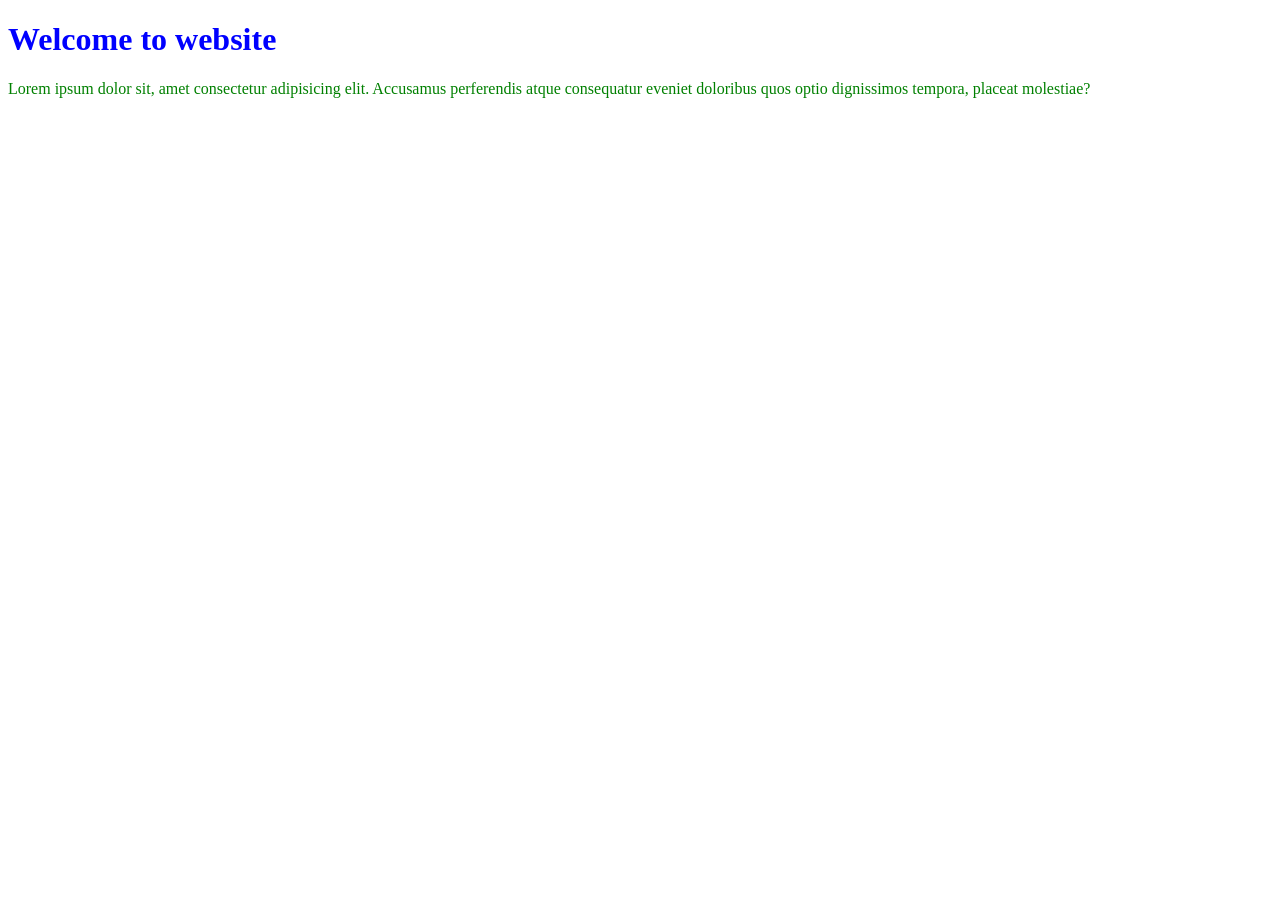
==== index.html @ c04fdd3e "Create first project with Git" ====
<!DOCTYPE html>
<html lang="en">
<head>
    <meta charset="UTF-8">
    <meta http-equiv="X-UA-Compatible" content="IE=edge">
    <meta name="viewport" content="width=device-width, initial-scale=1.0">
    <title>Welcome to page</title>
    <link rel="stylesheet" href="styles.css">
</head>
<body>
    <h1>Welcome to website</h1>
    <p>Lorem ipsum dolor sit, amet consectetur adipisicing elit. Accusamus perferendis atque consequatur 
        eveniet doloribus quos optio dignissimos tempora, placeat molestiae?</p>
</body>
</html>
---- styles.css ----
h1{
    color: blue;
}
p{
    color: green;
}
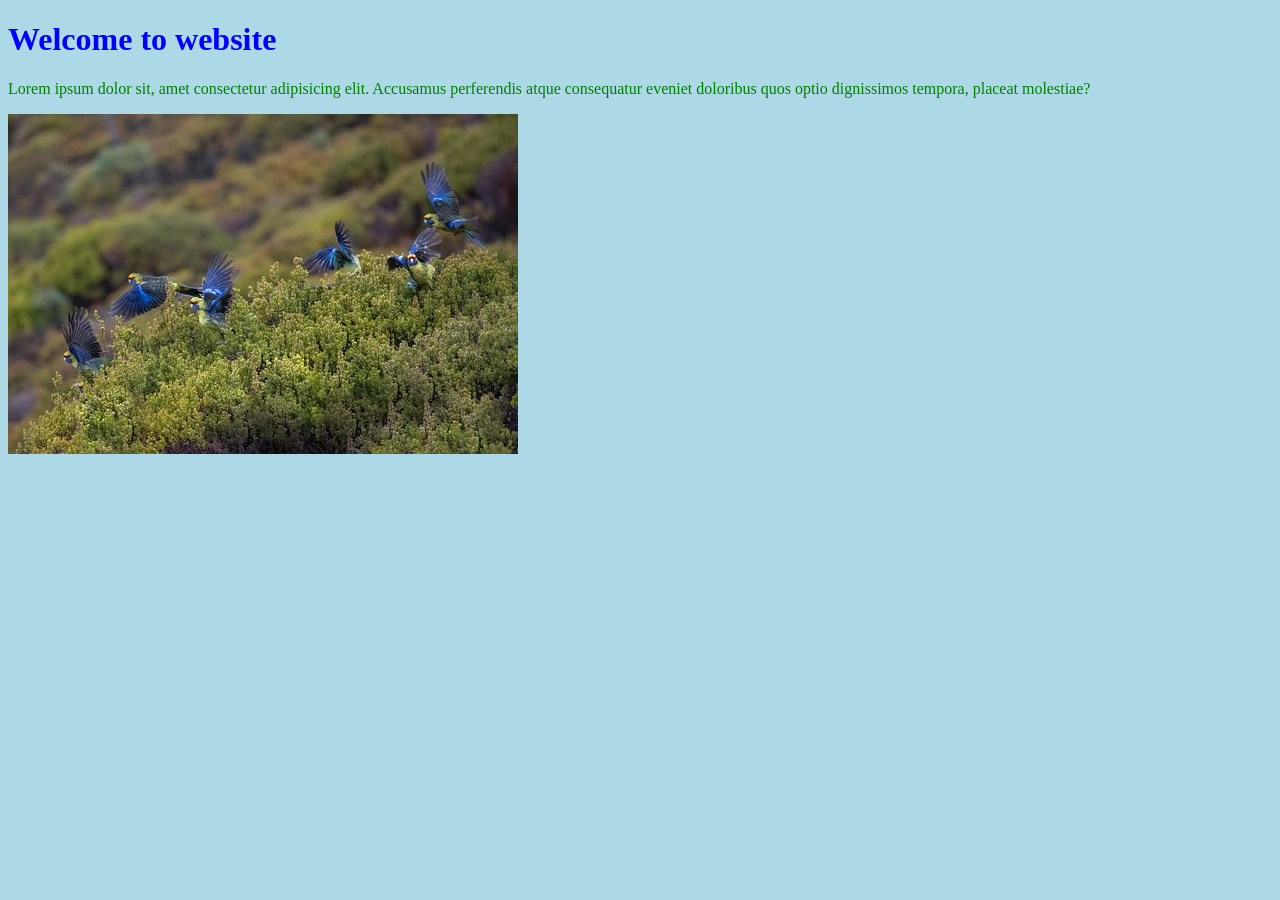
==== commit d0cd0228: "Edit html and css files" ====
--- a/index.html
+++ b/index.html
@@ -11,5 +11,6 @@
     <h1>Welcome to website</h1>
     <p>Lorem ipsum dolor sit, amet consectetur adipisicing elit. Accusamus perferendis atque consequatur 
         eveniet doloribus quos optio dignissimos tempora, placeat molestiae?</p>
+    <img src="/images/ex_img1.webp" alt="Example image">
 </body>
 </html>
--- a/styles.css
+++ b/styles.css
@@ -1,3 +1,6 @@
+body{
+    background-color: lightblue;
+}
 h1{
     color: blue;
 }
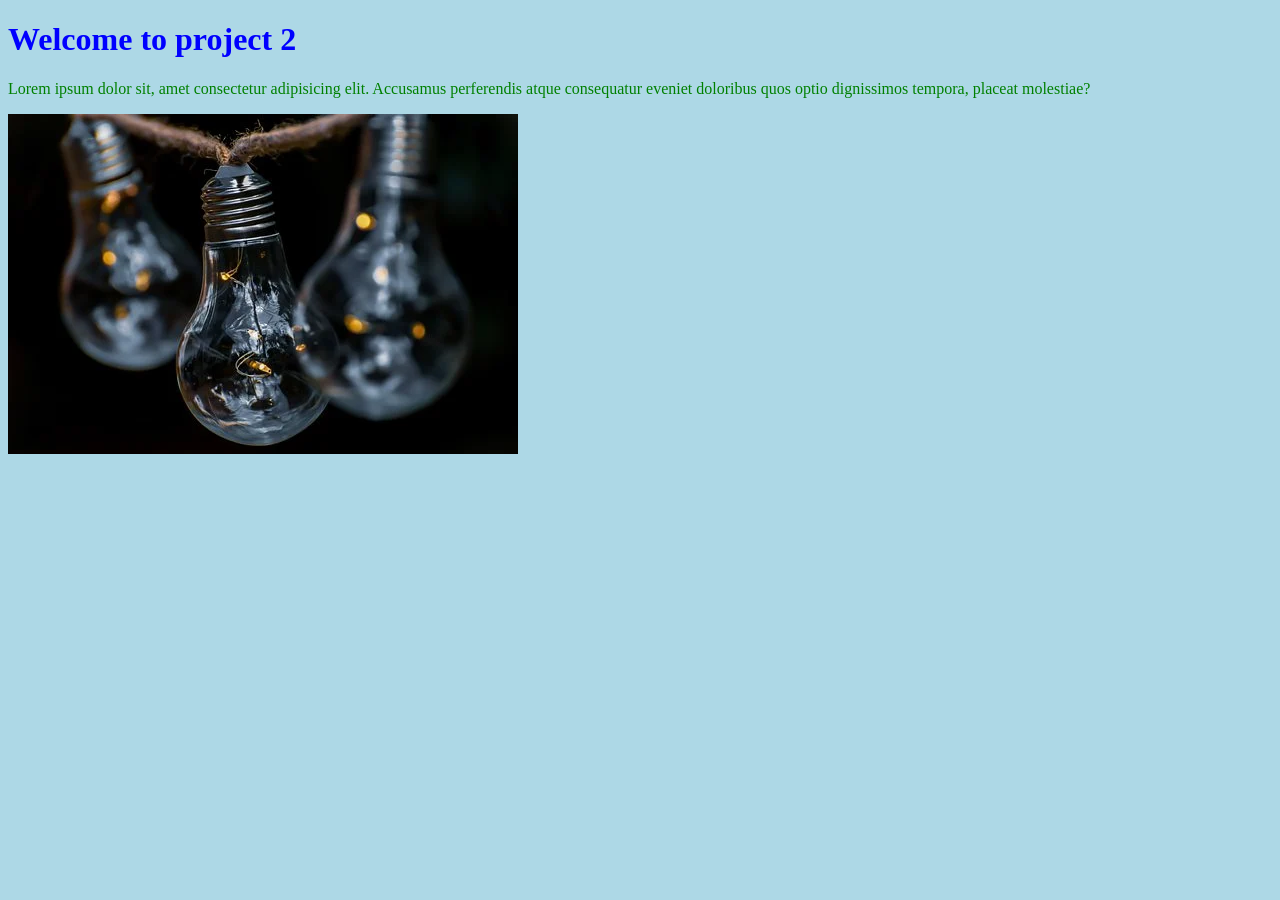
==== commit 4a462023: "Add about page" ====
--- a/index.html
+++ b/index.html
@@ -8,9 +8,9 @@
     <link rel="stylesheet" href="styles.css">
 </head>
 <body>
-    <h1>Welcome to website</h1>
+    <h1>Welcome to project 2</h1>
     <p>Lorem ipsum dolor sit, amet consectetur adipisicing elit. Accusamus perferendis atque consequatur 
         eveniet doloribus quos optio dignissimos tempora, placeat molestiae?</p>
-    <img src="/images/ex_img1.webp" alt="Example image">
+    <img src="/images/ex_img2.webp" alt="Example image">
 </body>
 </html>
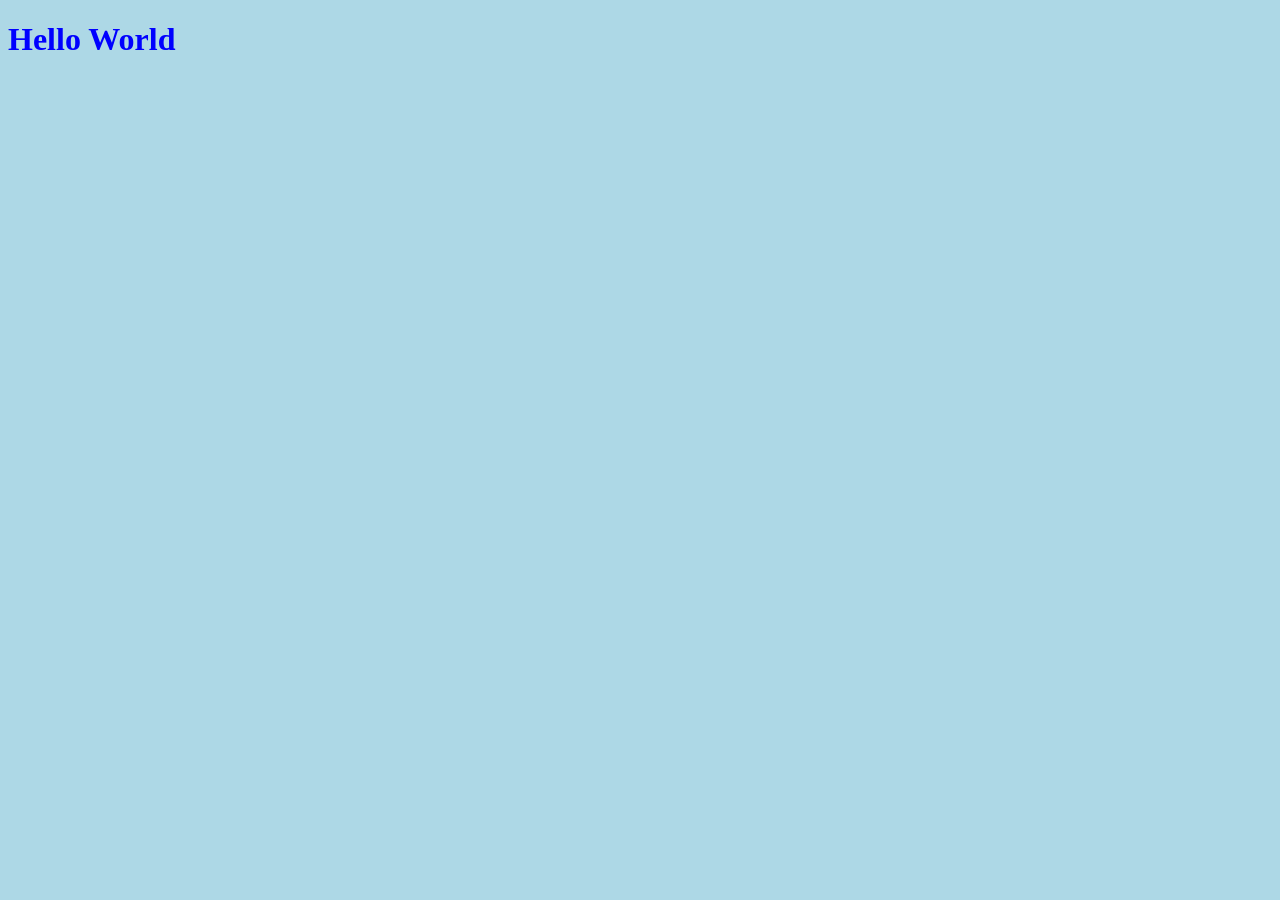
==== commit f42482d5: "Edit all html file" ====
--- a/index.html
+++ b/index.html
@@ -8,9 +8,7 @@
     <link rel="stylesheet" href="styles.css">
 </head>
 <body>
-    <h1>Welcome to project 2</h1>
-    <p>Lorem ipsum dolor sit, amet consectetur adipisicing elit. Accusamus perferendis atque consequatur 
-        eveniet doloribus quos optio dignissimos tempora, placeat molestiae?</p>
-    <img src="/images/ex_img2.webp" alt="Example image">
+    <h1>Hello World</h1>
+    
 </body>
 </html>
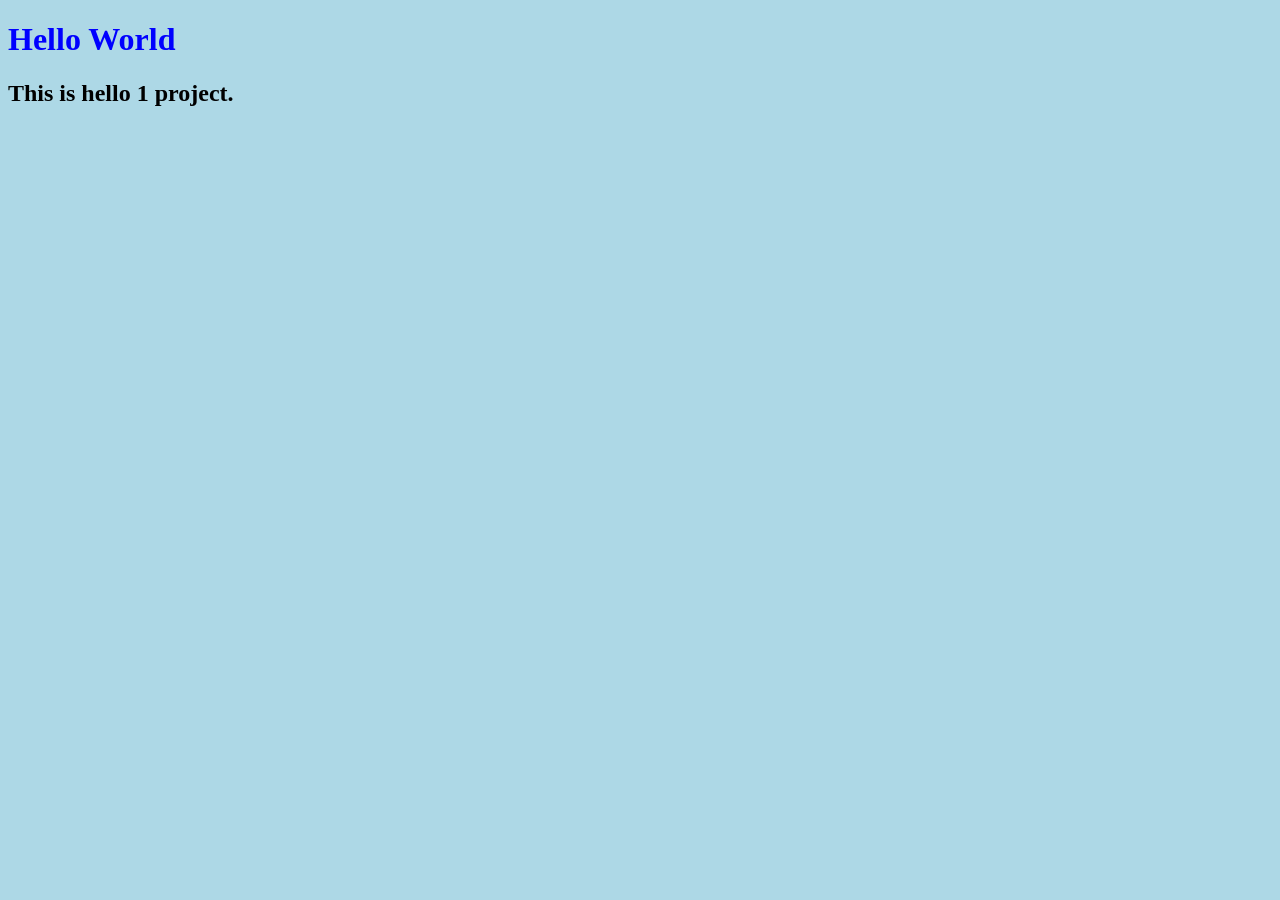
==== commit 8cee500a: "Dont know" ====
--- a/index.html
+++ b/index.html
@@ -9,6 +9,7 @@
 </head>
 <body>
     <h1>Hello World</h1>
+    <h2>This is hello 1 project.</h2>
     
 </body>
 </html>
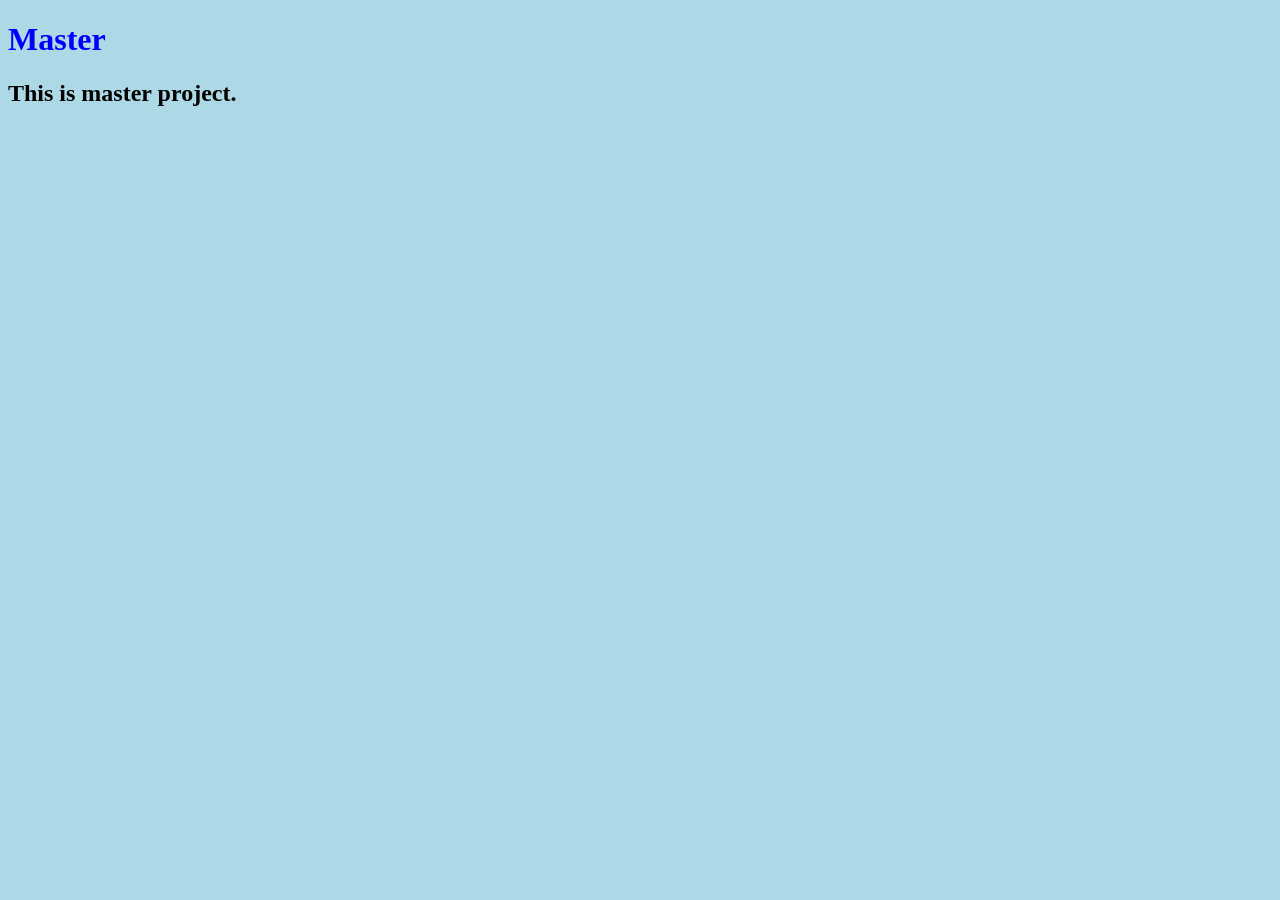
==== commit e3e53355: "Build master project" ====
--- a/index.html
+++ b/index.html
@@ -8,8 +8,8 @@
     <link rel="stylesheet" href="styles.css">
 </head>
 <body>
-    <h1>Hello World</h1>
-    <h2>This is hello 1 project.</h2>
+    <h1>Master</h1>
+    <h2>This is master project.</h2>
     
 </body>
 </html>
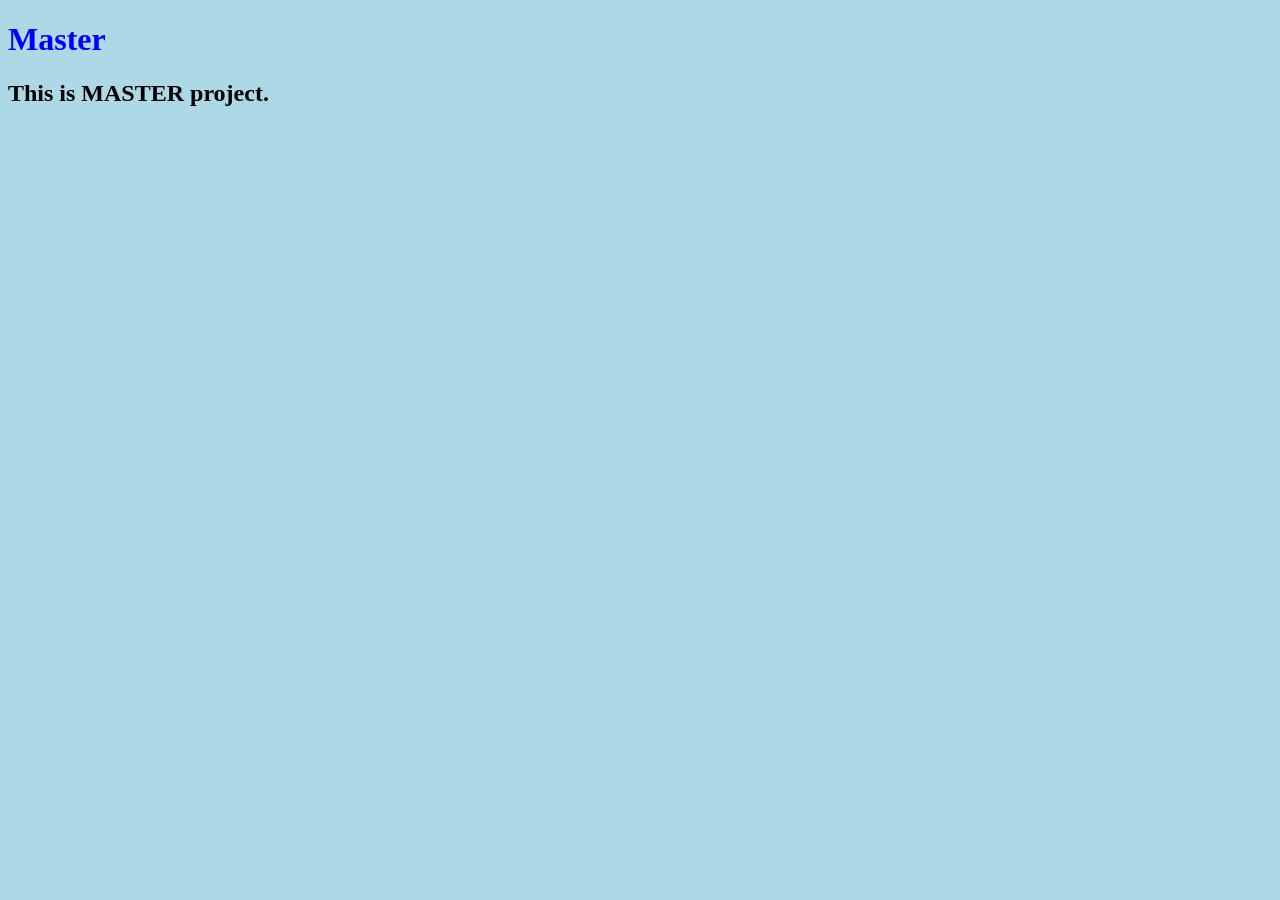
==== commit 00a6b745: "Build Master" ====
--- a/index.html
+++ b/index.html
@@ -9,7 +9,7 @@
 </head>
 <body>
     <h1>Master</h1>
-    <h2>This is master project.</h2>
+    <h2>This is MASTER project.</h2>
     
 </body>
 </html>
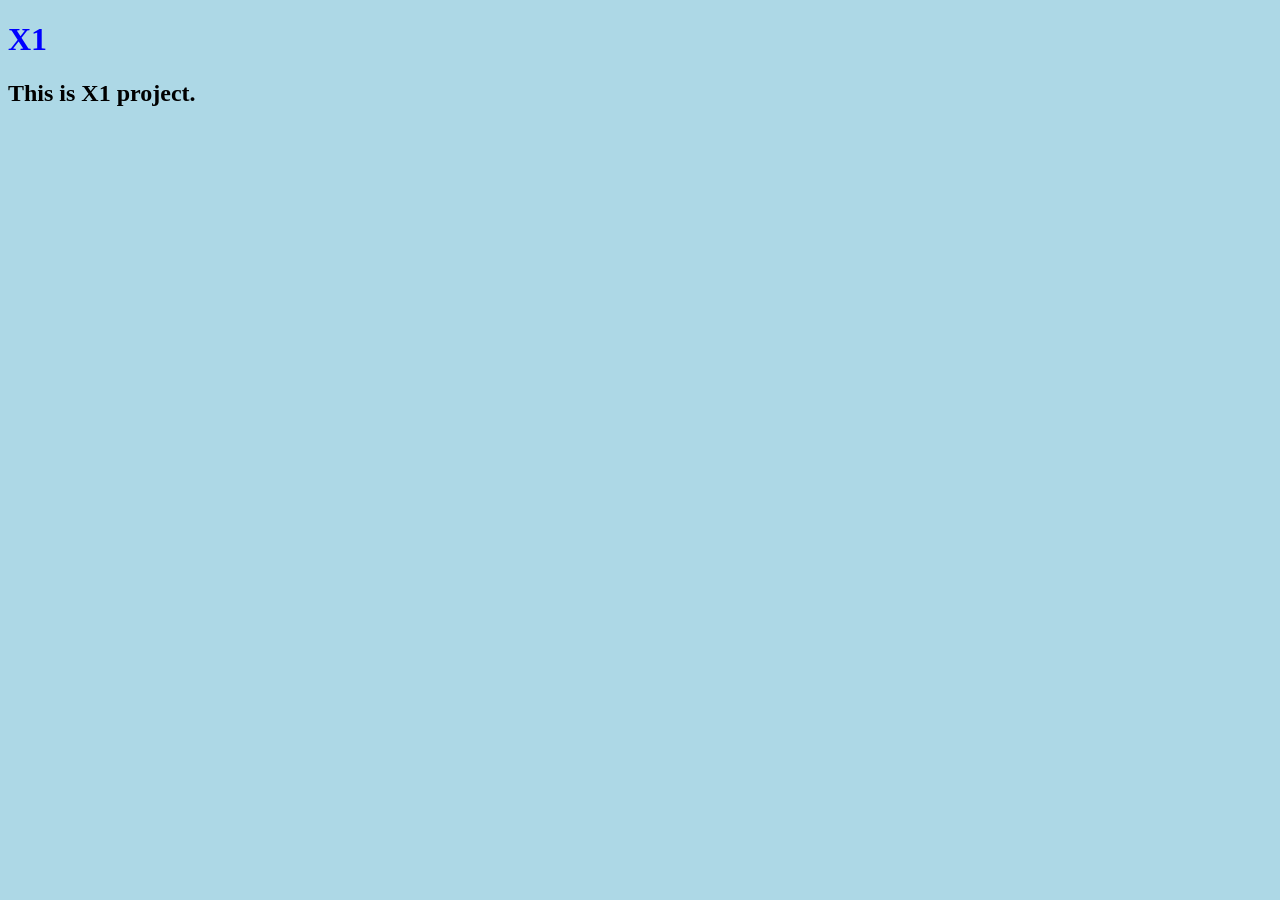
==== commit 67682584: "Build X1" ====
--- a/index.html
+++ b/index.html
@@ -8,8 +8,8 @@
     <link rel="stylesheet" href="styles.css">
 </head>
 <body>
-    <h1>Master</h1>
-    <h2>This is MASTER project.</h2>
+    <h1>X1</h1>
+    <h2>This is X1 project.</h2>
     
 </body>
 </html>
